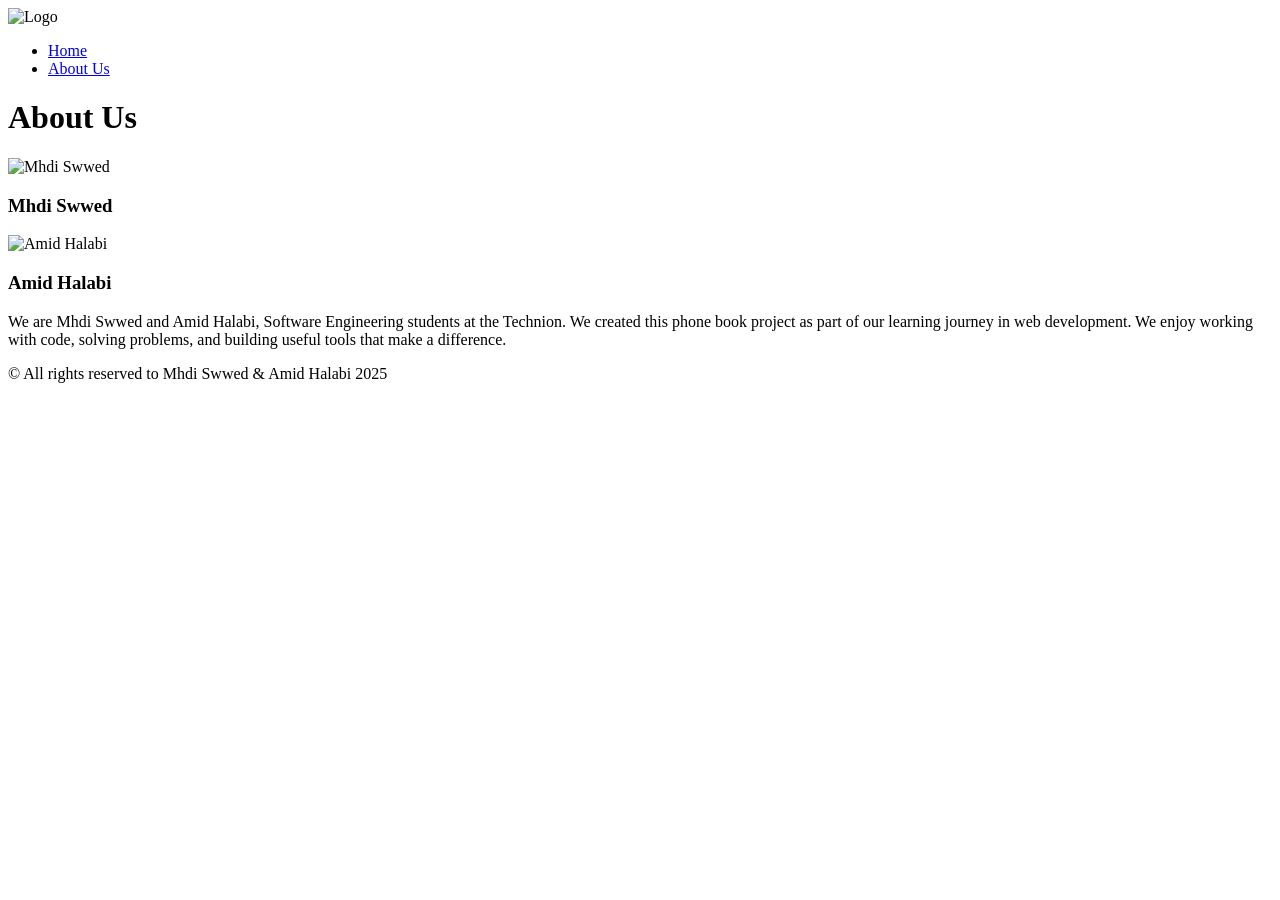
==== about.html @ 9c9aaa4f "Add files via upload" ====
<!DOCTYPE html>
<html lang="en">

<head>
  <meta charset="UTF-8" />
  <meta name="viewport" content="width=device-width, initial-scale=1.0" />
  <title>About Us</title>
  <link rel="stylesheet" href="styles/styles.css" />
  <link rel="icon" href="./images/icons8-phone-book-48.png" type="image/png">
  <style>
    
  </style>
</head>

<body>

  <header>
    <div class="container header-container">
      <img src="images/icons8-phone-book-48.png" alt="Logo" title="Logo" width="80" height="80">

      <nav class="main-nav">
        <ul class="nav-links">
          <li><a href="index.html">Home</a></li>
          <li><a href="about.html">About Us</a></li>
        </ul>
      </nav>
    </div>
  </header>

  <main class="about-container">
    <h1>About Us</h1>
<section>
    <div class="team-photos">
      <div class="team-member">
        <img src="images/mhdi.jpg" alt="Mhdi Swwed" title="Mhdi Swwed" width="180" height="180" />
        <h3>Mhdi Swwed</h3>
      </div>
      <div class="team-member">
        <img src="images/Amid Halabi.jpg" alt="Amid Halabi" title="Amid Halabi" width="180" height="180" />
        <h3>Amid Halabi</h3>
      </div>
    </div>
  </section>

  <section>
    <p>
      We are Mhdi Swwed and Amid Halabi, Software Engineering students at the Technion.
      We created this phone book project as part of our learning journey in web development.
      We enjoy working with code, solving problems, and building useful tools that make a difference.
    </p>
  </section>
  </main>

  <footer>
    <div class="container">
      © All rights reserved to Mhdi Swwed & Amid Halabi 2025
    </div>
  </footer>

</body>

</html>
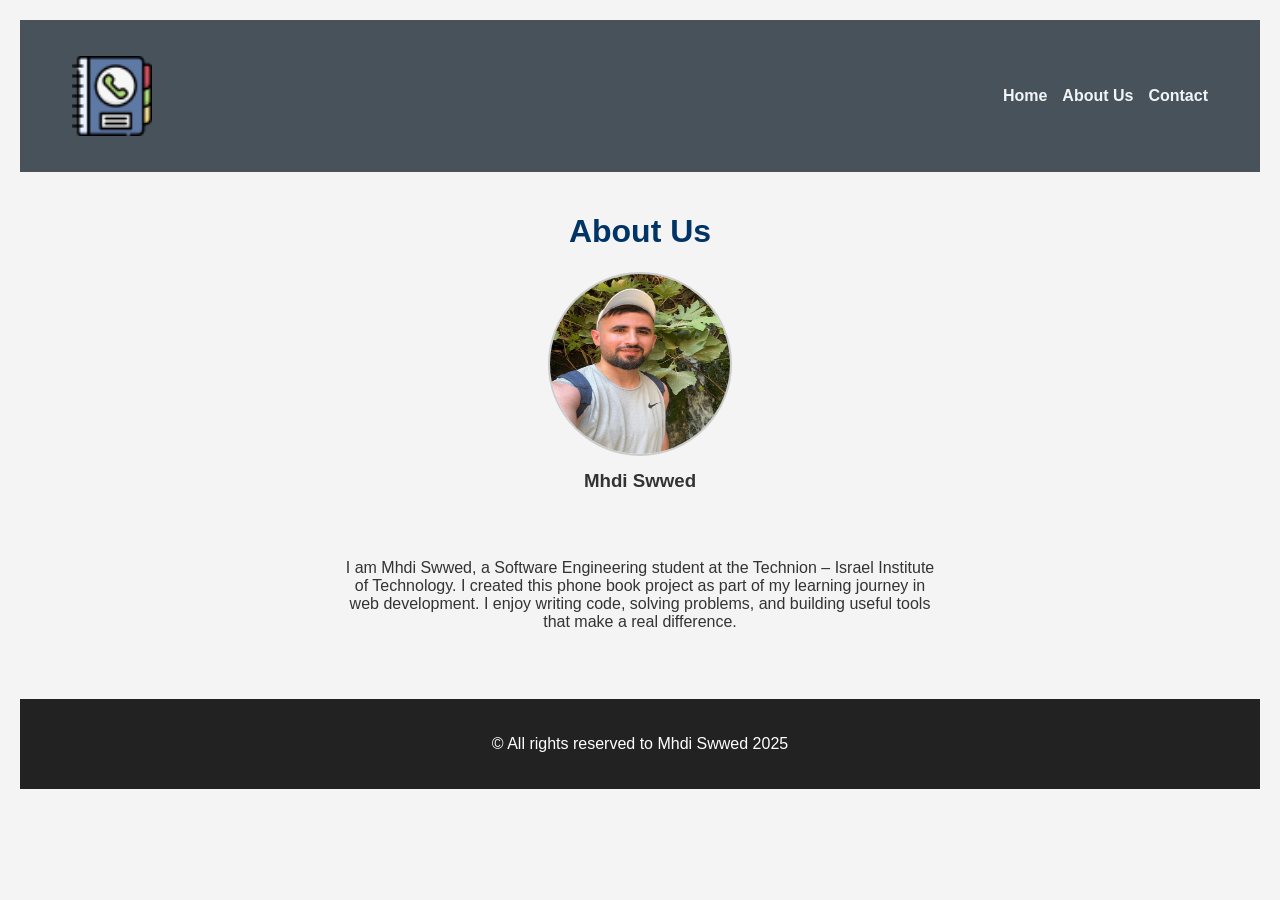
==== commit e532890b: "Add files via upload" ====
--- a/about.html
+++ b/about.html
@@ -22,6 +22,7 @@
         <ul class="nav-links">
           <li><a href="index.html">Home</a></li>
           <li><a href="about.html">About Us</a></li>
+          <li><a href="contact.html">Contact</a></li>
         </ul>
       </nav>
     </div>
@@ -35,25 +36,22 @@
         <img src="images/mhdi.jpg" alt="Mhdi Swwed" title="Mhdi Swwed" width="180" height="180" />
         <h3>Mhdi Swwed</h3>
       </div>
-      <div class="team-member">
-        <img src="images/Amid Halabi.jpg" alt="Amid Halabi" title="Amid Halabi" width="180" height="180" />
-        <h3>Amid Halabi</h3>
-      </div>
+     
     </div>
   </section>
 
   <section>
     <p>
-      We are Mhdi Swwed and Amid Halabi, Software Engineering students at the Technion.
-      We created this phone book project as part of our learning journey in web development.
-      We enjoy working with code, solving problems, and building useful tools that make a difference.
+      I am Mhdi Swwed, a Software Engineering student at the Technion – Israel Institute of Technology.
+      I created this phone book project as part of my learning journey in web development.
+      I enjoy writing code, solving problems, and building useful tools that make a real difference.
     </p>
   </section>
   </main>
 
   <footer>
     <div class="container">
-      © All rights reserved to Mhdi Swwed & Amid Halabi 2025
+      © All rights reserved to Mhdi Swwed 2025
     </div>
   </footer>
 
--- a/styles/styles.css
+++ b/styles/styles.css
@@ -0,0 +1,279 @@
+/* עיצוב בסיסי */
+body {
+  font-family: Arial, sans-serif;
+  background-color: #e0e6f0;
+  padding: 20px;
+  margin: 0;
+}
+
+h1 {
+  text-align: center;
+  color: #003366;
+}
+
+/* עיצוב אזור השליטה */
+.controls {
+  display: flex;
+  justify-content: center;
+  gap: 10px;
+  margin: 20px;
+  flex-wrap: wrap;
+}
+
+input {
+  padding: 5px;
+  font-size: 16px;
+}
+
+button {
+  padding: 5px 10px;
+  font-size: 16px;
+  cursor: pointer;
+}
+
+/* רשימת אנשי קשר */
+ul#contactsList {
+  list-style: none;
+  padding: 0;
+  max-width: 600px;
+  margin: auto;
+}
+
+.contact {
+  display: flex;
+  align-items: center;
+  justify-content: space-between;
+  background-color: white;
+  margin-bottom: 10px;
+  padding: 10px;
+  border-radius: 8px;
+  transition: background 0.3s;
+}
+
+.contact:hover {
+  background-color: #f0f0f0;
+}
+
+/* תמונת איש קשר */
+.contact img {
+  width: 40px;
+  height: 40px;
+  border-radius: 50%;
+  margin-right: 10px;
+}
+
+/* חלון קופץ */
+.popup-content {
+  background: white;
+  padding: 20px;
+  border-radius: 10px;
+  width: 300px;
+  position: relative;
+}
+
+#popup {
+  position: fixed;
+  top: 0;
+  left: 0;
+  right: 0;
+  bottom: 0;
+  background: rgba(0, 0, 0, 0.5);
+  display: none;
+  justify-content: center;
+  align-items: center;
+  z-index: 10;
+}
+
+#popup.show {
+  display: flex;
+}
+
+#closePopup {
+  position: absolute;
+  top: 10px;
+  right: 10px;
+  cursor: pointer;
+}
+/*מסדר גודל האיקוניים*/
+.contact div {
+  display: flex;
+  gap: 6px;
+  /* רווח בין הכפתורים */
+}
+.contact button {
+  display: inline-flex;
+  align-items: center;
+  justify-content: center;
+  width: 34px;
+  height: 34px;
+  padding: 0;
+  border: 1px solid #ccc;
+  border-radius: 6px;
+  background-color: white;
+  cursor: pointer;
+}
+
+.contact button img {
+  display: block;
+  width: 18px;
+  height: 18px;
+  object-fit: contain;
+}
+
+footer {
+  background: #222;
+  color: white;
+  text-align: center;
+  padding: 1em;
+}
+
+section {
+  margin-bottom: 3em;
+}
+
+main {
+  padding: 2em;
+  animation: fadeIn 1s ease-in;
+  flex-grow: 1;
+}
+
+
+
+
+
+body {
+  height: 100%;
+  margin: 0;
+}
+
+body {
+  margin: 0;
+  font-family: 'Segoe UI', sans-serif;
+  background: #f4f4f4;
+  color: #333;
+  display: flex;
+  flex-direction: column;
+}
+
+.container {
+  max-width: 1200px;
+  margin: 0 auto;
+  padding: 20px;
+}
+
+header {
+  background: #48525a;
+  color: white;
+  padding: 1em 2em;
+  top: 0;
+  z-index: 1000;
+}
+
+.header-container {
+  display: flex;
+  justify-content: space-between;
+  align-items: center;
+  flex-wrap: wrap;
+}
+
+.main-nav {
+  display: flex;
+  align-items: center;
+  gap: 20px;
+}
+
+.nav-links {
+  list-style: none;
+  display: flex;
+  gap: 15px;
+  margin: 0;
+  padding: 0;
+}
+
+.nav-links li a {
+  text-decoration: none;
+  color: #f1f5f8;
+  font-weight: bold;
+  transition: color 0.3s;
+}
+
+.nav-links li a:hover {
+  color: #b7d1e4;
+}
+
+body {
+  font-family: Arial, sans-serif;
+  text-align: center;
+  padding: 20px;
+}
+
+.about-container {
+  max-width: 600px;
+  margin: auto;
+}
+.contacts-grid {
+  list-style: none;
+  padding: 0;
+  margin: 0 auto;
+  /* מרכז את הרשימה */
+  display: flex;
+  flex-direction: column;
+  align-items: center;
+  /* ממרכז כרטיסים */
+  gap: 12px;
+  max-width: 600px;
+  /* גבול רוחב כללי */
+}
+.contact-card {
+  display: flex;
+  align-items: center;
+  width: 800px;
+  padding: 10px;
+  border: 1px solid #ccc;
+  border-radius: 10px;
+  box-shadow: 1px 1px 8px rgba(0, 0, 0, 0.1);
+  background-color: #f9f9f9;
+}
+
+.contact-img {
+  width: 50px;
+  height: 50px;
+  border-radius: 50%;
+  margin-right: 15px;
+}
+
+.contact-info {
+  flex-grow: 1;
+}
+
+.contact-actions button {
+  background: none;
+  border: none;
+  cursor: pointer;
+  padding: 0 5px;
+}
+.about-container {
+  text-align: center;
+  padding: 20px;
+}
+
+.team-photos {
+  display: flex;
+  justify-content: center;
+  gap: 40px;
+  margin: 20px 0;
+  flex-wrap: wrap;
+}
+
+.team-member {
+  text-align: center;
+}
+
+.team-member img {
+  border-radius: 50%;
+  border: 2px solid #ccc;
+}
+
+.team-member h3 {
+  margin-top: 10px;
+}
